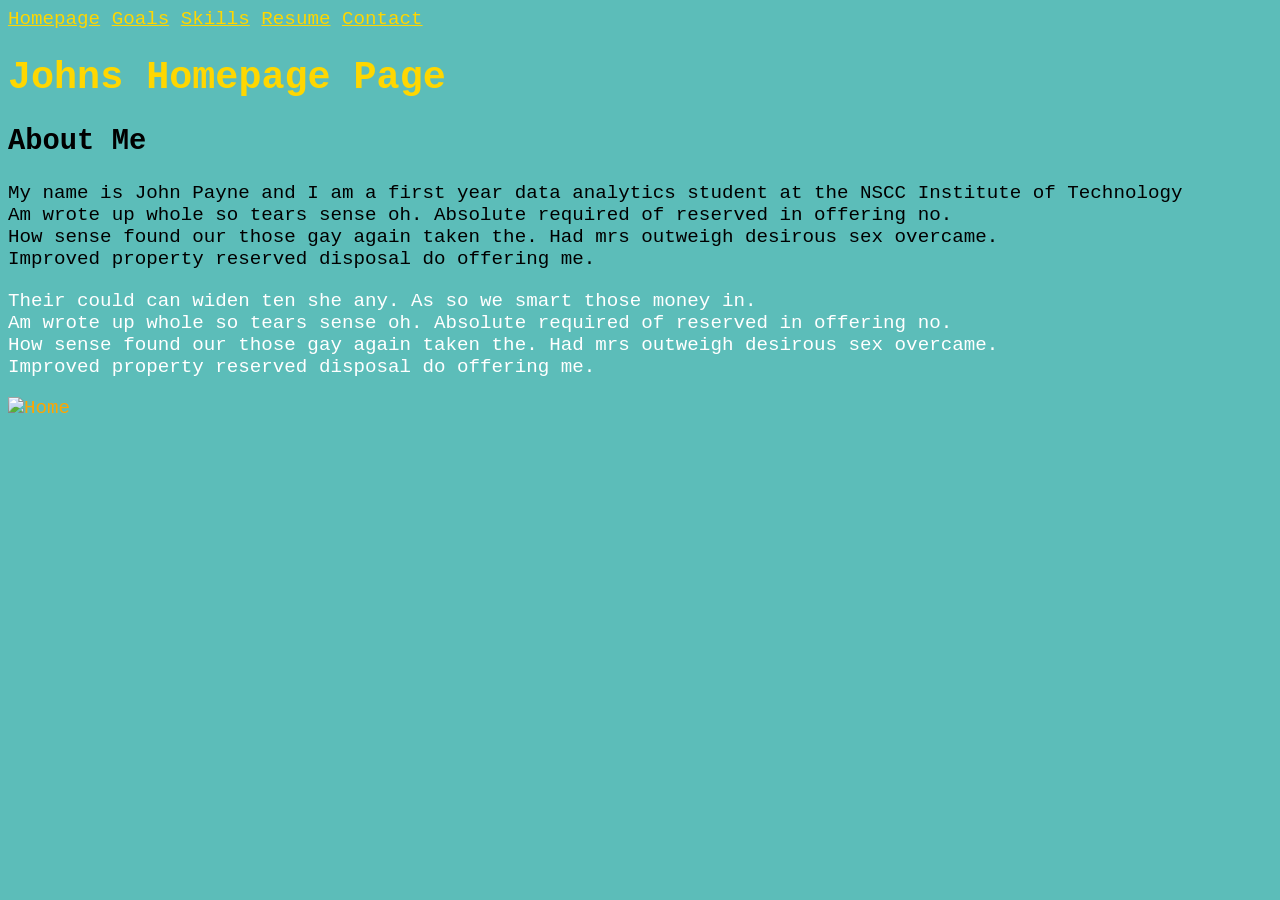
==== ePortfolio/index.html @ 43db3779 "Initiial Commit" ====
<!DOCTYPE html>
<html lang="en">

    <head>
        <meta charset="UTF-8" />
        <title>This is a page</title>
        <link rel="stylesheet" href="portfolio_base.css">
    </head>
    <body>
        <div id="nav">
            <a href="index.html">Homepage</a>
            <a href="goals.html">Goals</a> 
            <a href="skills.html">Skills</a>
            <a href="Resume.html">Resume</a>
            <a href="contact.html">Contact</a>
        </div>
        <h1>Johns Homepage Page</h1>
        <h2>About Me</h2>
        <p id="para1">
            My name is John Payne and I am a first year data analytics student at the NSCC Institute of Technology <br>
            Am wrote up whole so tears sense oh. Absolute required of reserved in offering no. <br>
            How sense found our those gay again taken the. Had mrs outweigh desirous sex overcame. <br>
            Improved property reserved disposal do offering me. <br>
        </p>
        <p id="para2">
            Their could can widen ten she any. As so we smart those money in.<br>
            Am wrote up whole so tears sense oh. Absolute required of reserved in offering no. <br>
            How sense found our those gay again taken the. Had mrs outweigh desirous sex overcame. <br>
            Improved property reserved disposal do offering me. <br>
        </p>
        <img src ="https://t4.ftcdn.net/jpg/01/87/04/55/360_F_187045571_1GPYu7GFoJzKuljKRaeowV20vskm3Hzv.jpg" alt ="Home" width="200">
    </body>
</html>
---- ePortfolio/portfolio_base.css ----
@charset "utf-8";

/*
Author: John Payne
Date: 2/02/2023
*/

body{
    background-color: #5cbdb9;
    color: orange;
    font-family: 'Courier New', Courier, monospace, sans-serif;
    font-size: 1.2em;
}

a {
    color: gold;
}

#para1{
    color: black;
}

#para2{
    color: white;
}

h1 {
    color: gold;
  }

h2 {
    color: black;
}
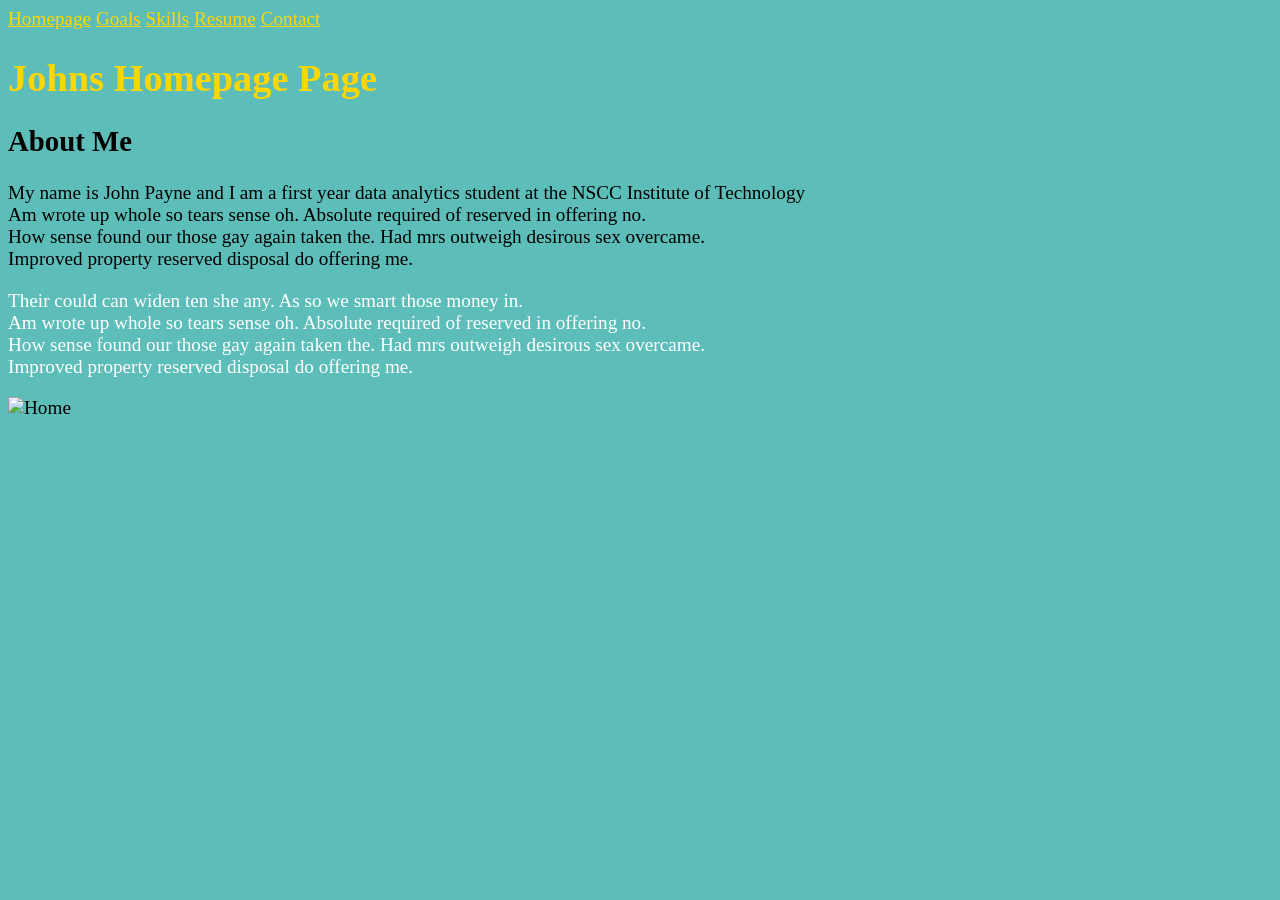
==== commit 8bea4917: "Put viewport meta tag in" ====
--- a/ePortfolio/index.html
+++ b/ePortfolio/index.html
@@ -5,6 +5,8 @@
         <meta charset="UTF-8" />
         <title>This is a page</title>
         <link rel="stylesheet" href="portfolio_base.css">
+        <link rel="stylesheet" href="portfolio_layout.css">
+        <meta name="viewport" content="width=device-width, initial-scale=1.0">
     </head>
     <body>
         <div id="nav">
--- a/ePortfolio/portfolio_base.css
+++ b/ePortfolio/portfolio_base.css
@@ -3,12 +3,13 @@
 /*
 Author: John Payne
 Date: 2/02/2023
+Description: CSS file for the ePortfolio 
 */
 
 body{
     background-color: #5cbdb9;
-    color: orange;
-    font-family: 'Courier New', Courier, monospace, sans-serif;
+    color: black;
+    font-family: 'Times New Roman', Courier, monospace, sans-serif;
     font-size: 1.2em;
 }
 
--- a/ePortfolio/portfolio_layout.css
+++ b/ePortfolio/portfolio_layout.css
@@ -0,0 +1,35 @@
+@charset "utf-8";
+
+/*
+Author: John Payne
+Date: 2/15/2023
+Description: Layout CSS file for the ePortfolio 
+*/
+
+.My-Resume {
+    display: grid;
+    grid-template-columns: 1fr 1fr ;
+    grid-template-rows: 100px 100px 100px 100px 100px 100px;
+
+    
+}
+
+.item1 {
+    grid-column: 1 / 2;
+    grid-row: 1 / 6;
+}
+
+.item2 {
+    grid-column: 2 / 2;
+    grid-row: 1 / 6;
+}
+
+@media only screen and (max-width: 767) { 
+}
+
+@media only screen and (min-width: 768) { 
+}
+
+@media only screen and (min-width: 1024) { 
+}
+
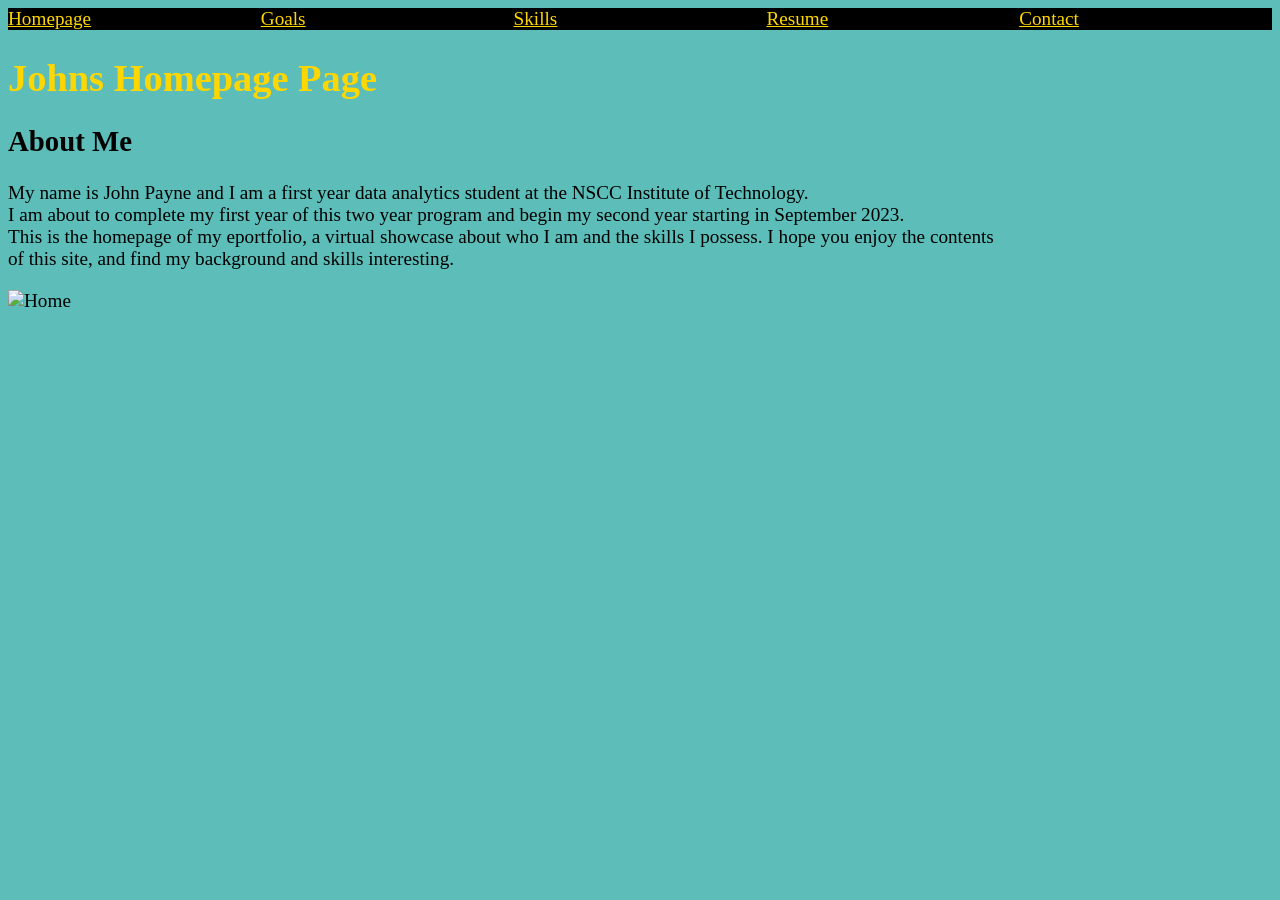
==== commit 4dbd0647: "Forgot to make commits!! Until now." ====
--- a/ePortfolio/index.html
+++ b/ePortfolio/index.html
@@ -1,8 +1,13 @@
 <!DOCTYPE html>
 <html lang="en">
 
+<!--Author: John Payne
+    Date: 2/02/2023
+    Description: Homepage
+-->
+
     <head>
-        <meta charset="UTF-8" />
+        <meta charset="UTF-8">
         <title>This is a page</title>
         <link rel="stylesheet" href="portfolio_base.css">
         <link rel="stylesheet" href="portfolio_layout.css">
@@ -19,16 +24,10 @@
         <h1>Johns Homepage Page</h1>
         <h2>About Me</h2>
         <p id="para1">
-            My name is John Payne and I am a first year data analytics student at the NSCC Institute of Technology <br>
-            Am wrote up whole so tears sense oh. Absolute required of reserved in offering no. <br>
-            How sense found our those gay again taken the. Had mrs outweigh desirous sex overcame. <br>
-            Improved property reserved disposal do offering me. <br>
-        </p>
-        <p id="para2">
-            Their could can widen ten she any. As so we smart those money in.<br>
-            Am wrote up whole so tears sense oh. Absolute required of reserved in offering no. <br>
-            How sense found our those gay again taken the. Had mrs outweigh desirous sex overcame. <br>
-            Improved property reserved disposal do offering me. <br>
+            My name is John Payne and I am a first year data analytics student at the NSCC Institute of Technology. <br>
+            I am about to complete my first year of this two year program and begin my second year starting in September 2023.<br>
+            This is the homepage of my eportfolio, a virtual showcase about who I am and the skills I possess. I hope you enjoy the contents <br>
+            of this site, and find my background and skills interesting. 
         </p>
         <img src ="https://t4.ftcdn.net/jpg/01/87/04/55/360_F_187045571_1GPYu7GFoJzKuljKRaeowV20vskm3Hzv.jpg" alt ="Home" width="200">
     </body>
--- a/ePortfolio/portfolio_layout.css
+++ b/ePortfolio/portfolio_layout.css
@@ -10,7 +10,6 @@
     display: grid;
     grid-template-columns: 1fr 1fr ;
     grid-template-rows: 100px 100px 100px 100px 100px 100px;
-
     
 }
 
@@ -24,12 +23,32 @@
     grid-row: 1 / 6;
 }
 
-@media only screen and (max-width: 767) { 
+/* Grid layout for phones*/
+@media screen and (max-width: 767px) {
+    .My-Resume {
+        display: block;
+    }
+}
+  
+
+  /* Grid layout for larger screens */
+@media (min-width: 768px) {
+    .My-Resume {
+      display: grid;
+      grid-template-columns: repeat(2, 1fr); /* three columns */
+    }
+    div#nav>a{
+        float:left;
+        width:20%;
+        background-color: black;
+     }
+
+    div#nav{
+       list-style-type: none;
+       width:100%;
+       overflow:hidden;
+     }
 }
 
-@media only screen and (min-width: 768) { 
-}
 
-@media only screen and (min-width: 1024) { 
-}
 
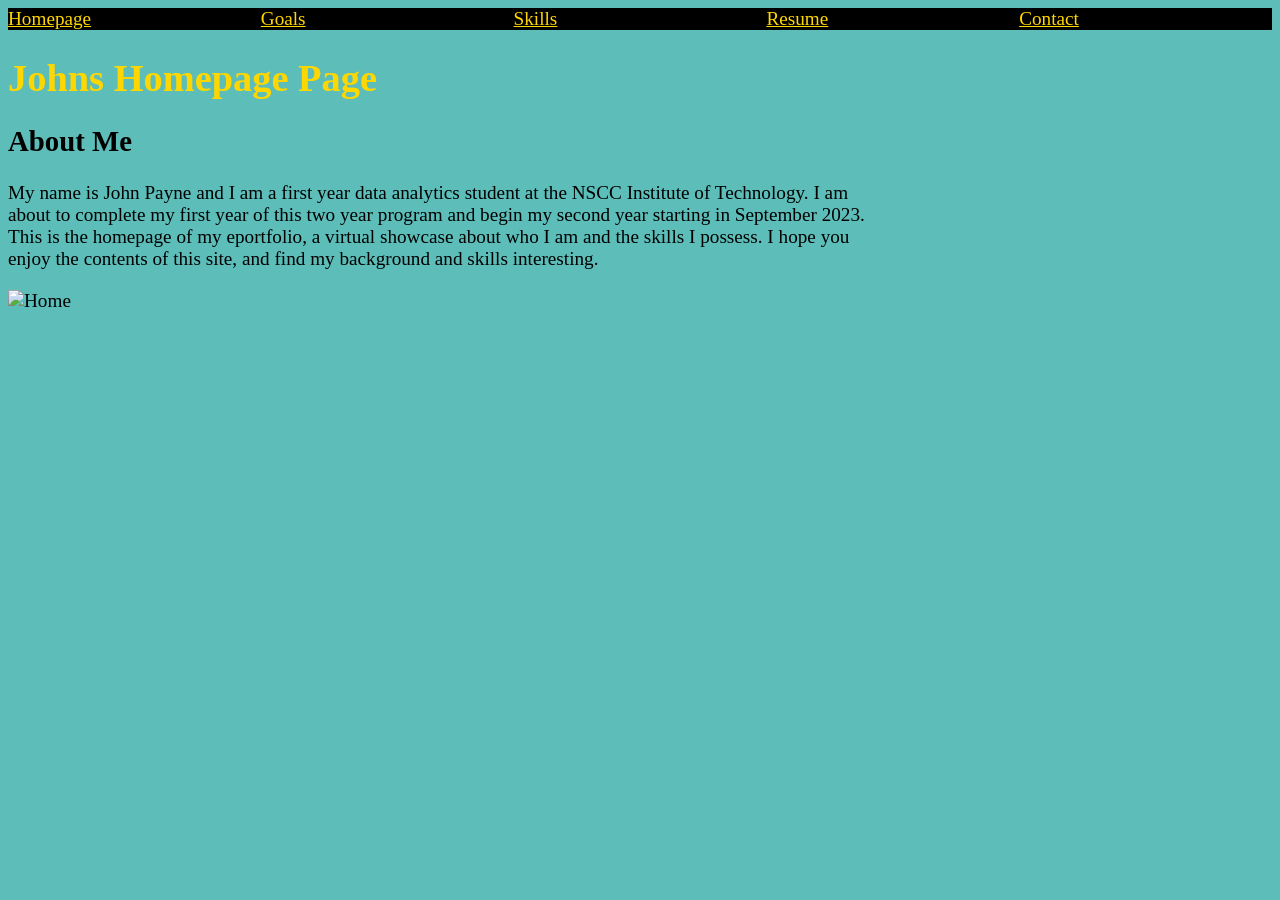
==== commit abe58825: "fixed this page paragraph" ====
--- a/ePortfolio/index.html
+++ b/ePortfolio/index.html
@@ -24,10 +24,10 @@
         <h1>Johns Homepage Page</h1>
         <h2>About Me</h2>
         <p id="para1">
-            My name is John Payne and I am a first year data analytics student at the NSCC Institute of Technology. <br>
-            I am about to complete my first year of this two year program and begin my second year starting in September 2023.<br>
-            This is the homepage of my eportfolio, a virtual showcase about who I am and the skills I possess. I hope you enjoy the contents <br>
-            of this site, and find my background and skills interesting. 
+            My name is John Payne and I am a first year data analytics student at the NSCC Institute of Technology. I am  <br>
+            about to complete my first year of this two year program and begin my second year starting in September 2023. <br>
+            This is the homepage of my eportfolio, a virtual showcase about who I am and the skills I possess. I hope you <br>
+            enjoy the contents of this site, and find my background and skills interesting. 
         </p>
         <img src ="https://t4.ftcdn.net/jpg/01/87/04/55/360_F_187045571_1GPYu7GFoJzKuljKRaeowV20vskm3Hzv.jpg" alt ="Home" width="200">
     </body>
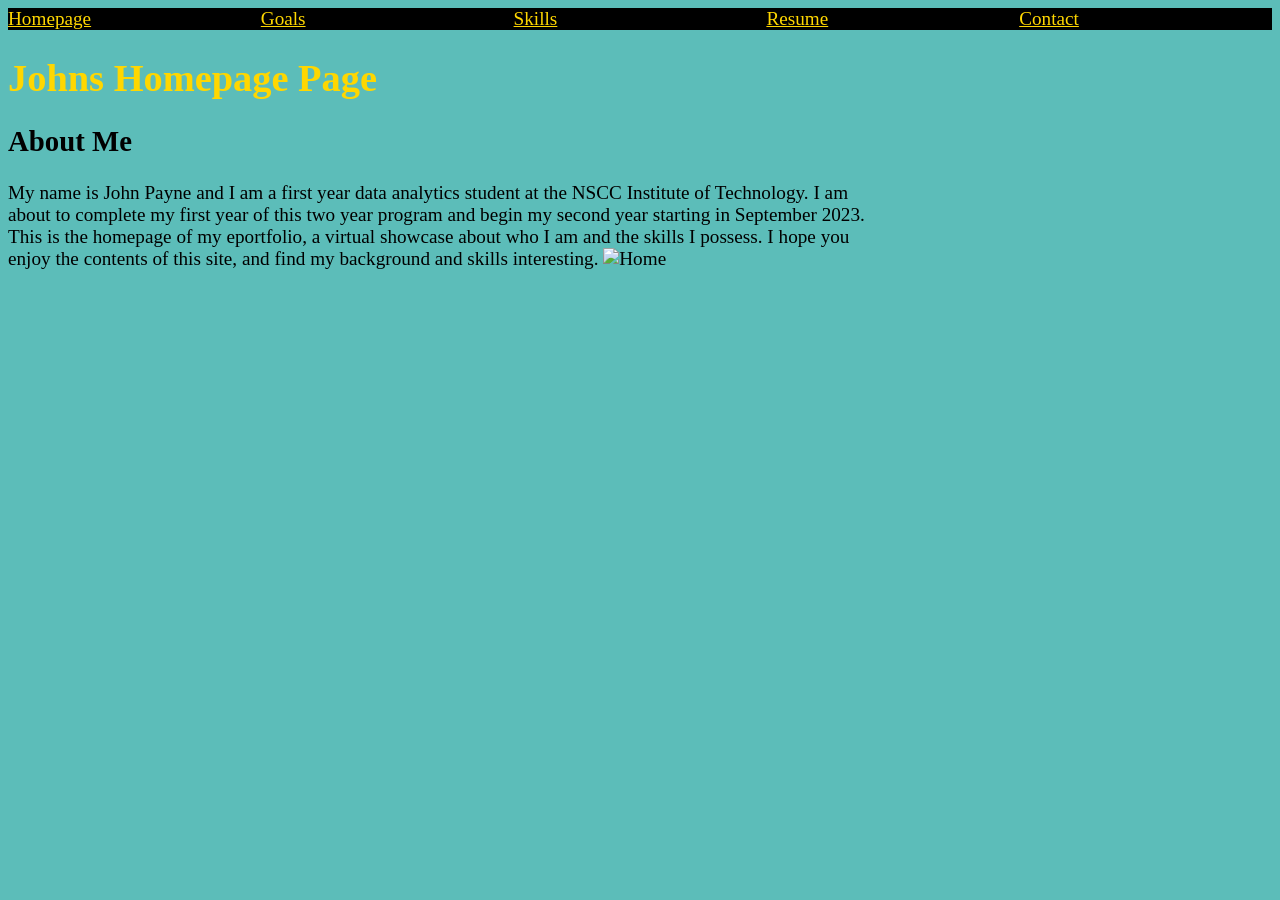
==== commit d8bfb9a9: "fixing page with validator" ====
--- a/ePortfolio/index.html
+++ b/ePortfolio/index.html
@@ -28,7 +28,6 @@
             about to complete my first year of this two year program and begin my second year starting in September 2023. <br>
             This is the homepage of my eportfolio, a virtual showcase about who I am and the skills I possess. I hope you <br>
             enjoy the contents of this site, and find my background and skills interesting. 
-        </p>
         <img src ="https://t4.ftcdn.net/jpg/01/87/04/55/360_F_187045571_1GPYu7GFoJzKuljKRaeowV20vskm3Hzv.jpg" alt ="Home" width="200">
     </body>
 </html>
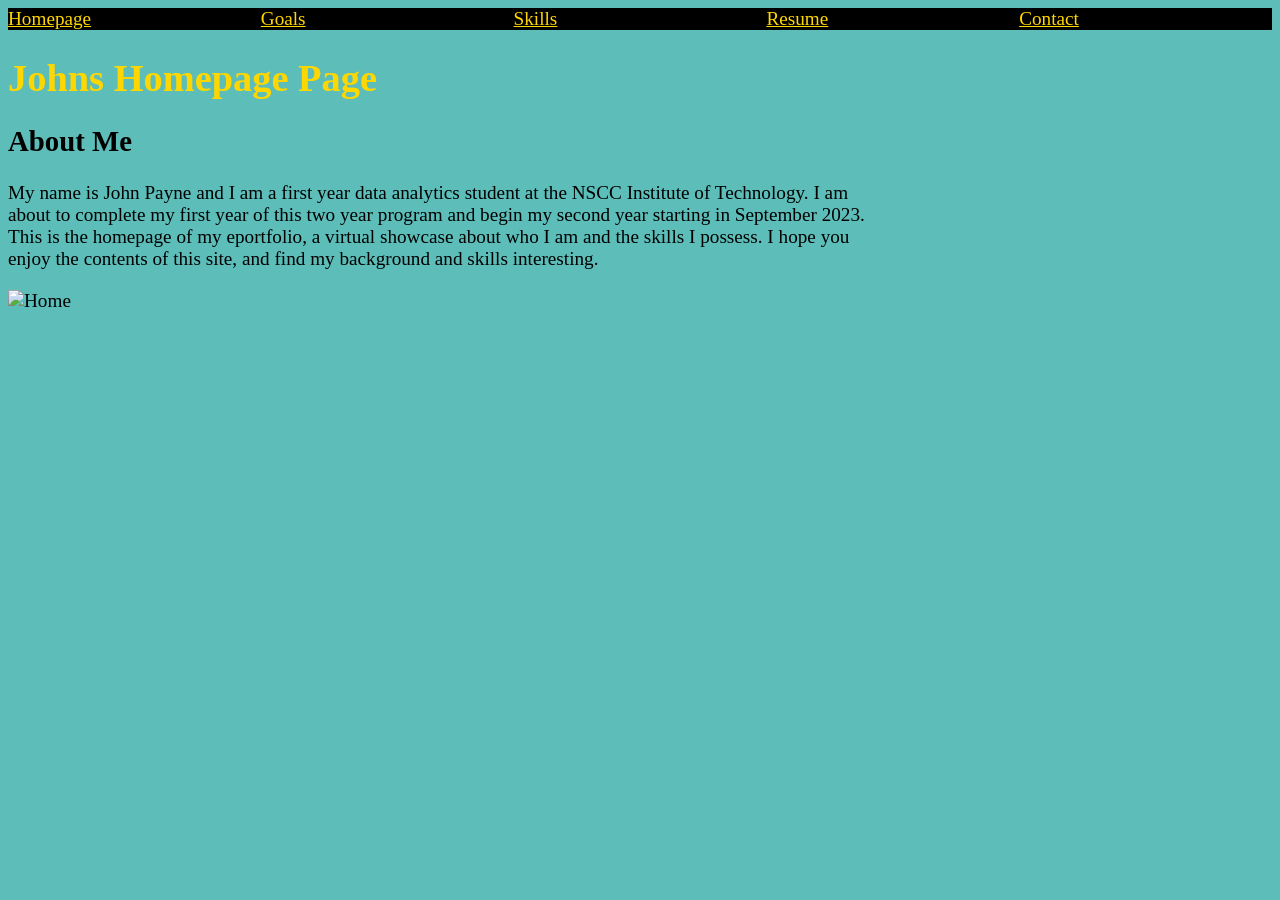
==== commit b847b013: "fixed page" ====
--- a/ePortfolio/index.html
+++ b/ePortfolio/index.html
@@ -28,6 +28,7 @@
             about to complete my first year of this two year program and begin my second year starting in September 2023. <br>
             This is the homepage of my eportfolio, a virtual showcase about who I am and the skills I possess. I hope you <br>
             enjoy the contents of this site, and find my background and skills interesting. 
+        </p>
         <img src ="https://t4.ftcdn.net/jpg/01/87/04/55/360_F_187045571_1GPYu7GFoJzKuljKRaeowV20vskm3Hzv.jpg" alt ="Home" width="200">
     </body>
 </html>
